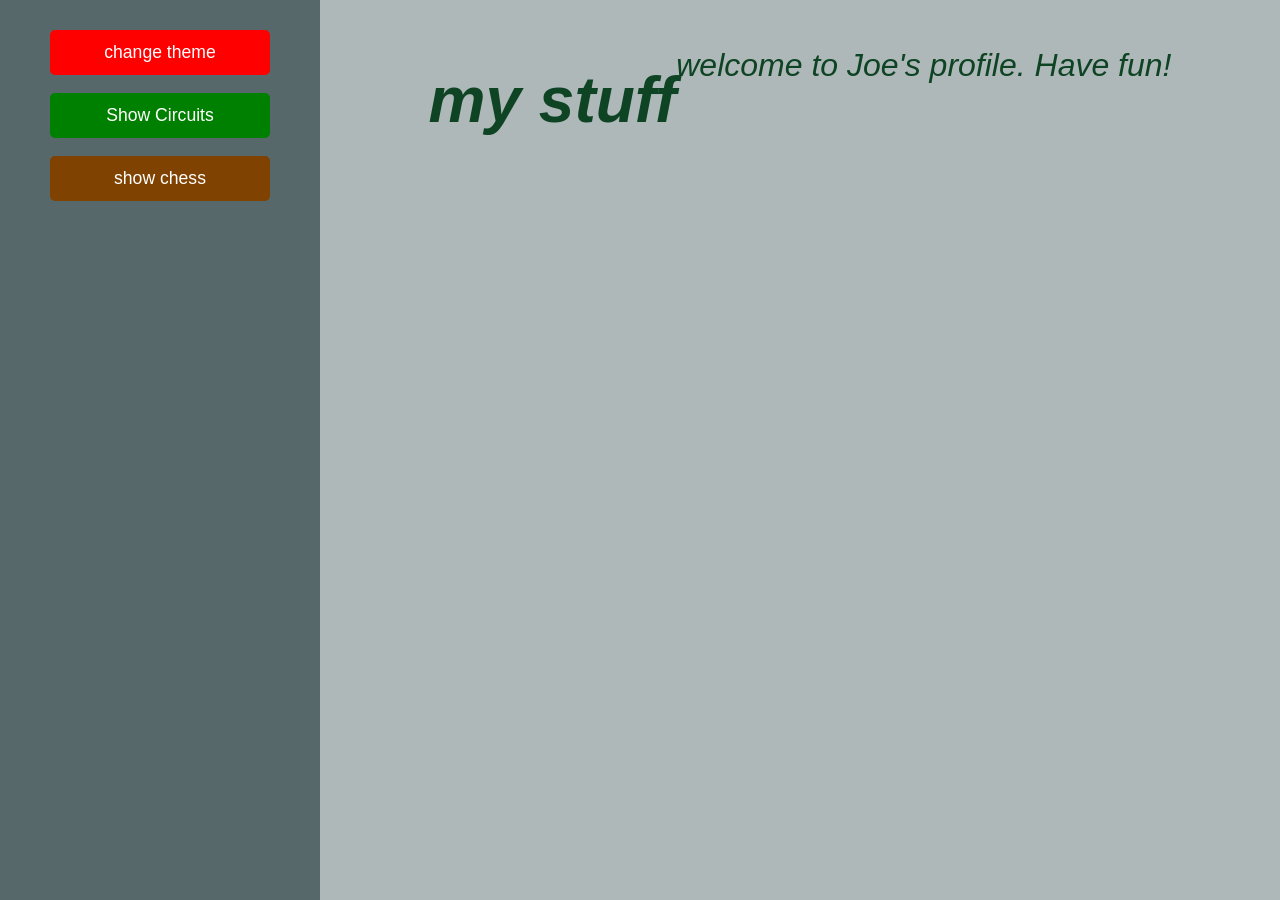
==== index.html @ e05e0a16 "added a subtitle in right div" ====
<!DOCTYPE html>
<html lang="en">
<head>
    <meta charset="UTF-8">
    <meta name="viewport" content="width=device-width, initial-scale=1.0">
    <title>Joe's profile</title>

    <link rel="icon" type="image/png" sizes="48×48" href="favicon.png">
    <meta name="description" content="Joe's profile helps to know tournaments Joe participated in and his circuits.">
    <!-- Connects your external CSS file -->
    <link rel="stylesheet" href="hi_joe.css">
</head>
<body data-theme="light">

    <!-- The main box that splits the screen -->
    <div class="screen-container">
        
        <!-- Left Side (Takes 25%) -->
        <div class="left-side">
            <button class="red-btn" onclick="toggleBackground()">change theme</button>
            <button class="circuits-btn" onclick="loadCircuits()">Show Circuits</button>
            <button class="chess-btn" onclick="loadchess()">show chess</button>
            <!-- Left content can go here later -->
        </div>
        
        <!-- Right Side (Takes 75%) -->
        <div class="right-side">
            <div class="title-container">
                <h1 id="titleText">my stuff</h1>
                <h2 id="subtitle">welcome to Joe's profile. Have fun!</h2>
            </div>
            <div id="circuitsContainer" class="circuits-container" style="display: none;"></div>
        </div>

    </div>

    <!--Connects your external JavaScript file -->
    <script src="hi_joe.js"></script>
</body>
</html>
---- hi_joe.css ----
/* Reset the full screen layout */
* {
    box-sizing: border-box;
}

:root {
    --page-bg: rgb(248, 244, 244);
    --left-bg: rgb(87, 104, 106);
    --right-bg: rgb(174, 184, 185);
    --title-color: rgba(2, 58, 24, 0.929);
    --red-btn-bg: red;
    --red-btn-hover: darkred;
    --circuits-btn-bg: green;
    --circuits-btn-hover: darkgreen;
    --chess-btn-bg: rgb(128, 66, 0);
    --chess-btn-hover: rgb(102, 51, 0);
}

body {
    margin: 0;
    font-family: sans-serif;
    min-height: 100vh;
    width: 100%;
    overflow-x: hidden;
    transition: background-color 1s ease;
    background-color: var(--page-bg);
}

body[data-theme="dark"] {
    --page-bg: #1f1f1f;
    --left-bg: #2f3b3d;
    --right-bg: #4a4a4a;
    --title-color: #f2f2f2;
    --red-btn-bg: #b30000;
    --red-btn-hover: #7a0000;
    --circuits-btn-bg: #1f7a1f;
    --circuits-btn-hover: #135213;
    --chess-btn-bg: #7a3d00;
    --chess-btn-hover: #5a2d00;
}

/* Parent container that arranges columns side-by-side */
.screen-container {
    display: flex;
    min-height: 100vh;
    width: 100%;
}

/* Left side layout (25% width) */
.left-side {
    width: 25%;
    min-height: 100vh;
    display: flex;
    flex-direction: column;
    justify-content: flex-start;
    align-items: center;
    background-color: var(--left-bg);
    padding: 20px 12px;
    gap: 10px;
}

/* Right side layout (75% width) */
.right-side {
    width: 75%;
    min-height: 100vh;
    display: flex;
    flex-direction: column;
    justify-content: flex-start;
    align-items: center;
    padding: 20px 16px 24px;
    background-color: var(--right-bg);
}

.title-container {
    display: flex;
    align-items: center;
    justify-content: center;
    width: 100%;
    margin-bottom: 16px;
}

h1 {
    font-size: clamp(2rem, 5vw, 5rem);
    font-style: italic;
    font-weight: bold;
    margin-bottom: 0;
    color: rgba(2, 58, 24, 0.929);
    text-align: center;
}

h2 {
    font-size: clamp(1rem, 3vw, 2rem);
    font-style: italic;
    font-weight: normal;
    margin-top: 0;
    color: rgba(2, 58, 24, 0.929);
    text-align: center;
}

.red-btn,
.circuits-btn {
    width: min(100%, 220px);
    color: white;
    border: none;
    padding: 12px 16px;
    font-size: 1.1rem;
    cursor: pointer;
    border-radius: 5px;
}

.red-btn {
    background-color: red;
    margin-top: 10px;
}

.red-btn:hover {
    background-color: darkred;
}

.circuits-btn {
    background-color: green;
    margin-top: 8px;
}

.circuits-btn:hover {
    background-color: darkgreen;
}

.circuits-container {
    display: flex;
    flex-direction: column;
    gap: 10px;
    margin-top: 20px;
    width: 100%;
    max-width: 600px;
    max-height: 400px;
    overflow-y: auto;
    padding: 10px;
    border: none;
    border-radius: 5px;
    background-color: transparent;
}

.circuit-link {
    display: block;
    padding: 10px 15px;
    background-color: #007bff;
    color: rgb(255, 255, 255);
    text-decoration: none;
    border-radius: 50px;
    word-break: break-word;
    font-size: 0.9rem;
    transition: background-color 0.3s ease;
    margin-top: 10px;
}

.circuit-link:hover {
    background-color: #0056b3;
}

.chess-btn {
    width: min(100%, 220px);
    color: rgb(255, 255, 255);
    border: none;
    padding: 12px 16px;
    font-size: 1.1rem;
    cursor: pointer;
    border-radius: 5px;
    background-color: rgb(128, 66, 0);
    margin-top: 8px;
}

.chess-btn:hover {
    background-color: rgb(102, 51, 0);
}

.chessContainer {
    display: flex;
    flex-direction: column;
    gap: 10px;
    margin-top: 20px;
    width: 100%;
    max-width: 600px;
    max-height: 400px;
    overflow-y: auto;
    padding: 10px;
    border: none;
    border-radius: 5px;
    background-color: transparent;
}

@media (max-width: 768px) {
    .screen-container {
        flex-direction: column;
    }

    .left-side,
    .right-side {
        width: 100%;
        min-height: auto;
    }

    .left-side {
        padding: 16px 12px 12px;
    }

    .right-side {
        padding: 16px 12px 24px;
    }

    h1 {
        font-size: clamp(1.8rem, 8vw, 3rem);
    }

    .red-btn,
    .circuits-btn {
        width: 100%;
        max-width: 280px;
        font-size: 1rem;
        padding: 12px 14px;
    }

    .circuits-container {
        margin-top: 12px;
        max-height: none;
    }
}
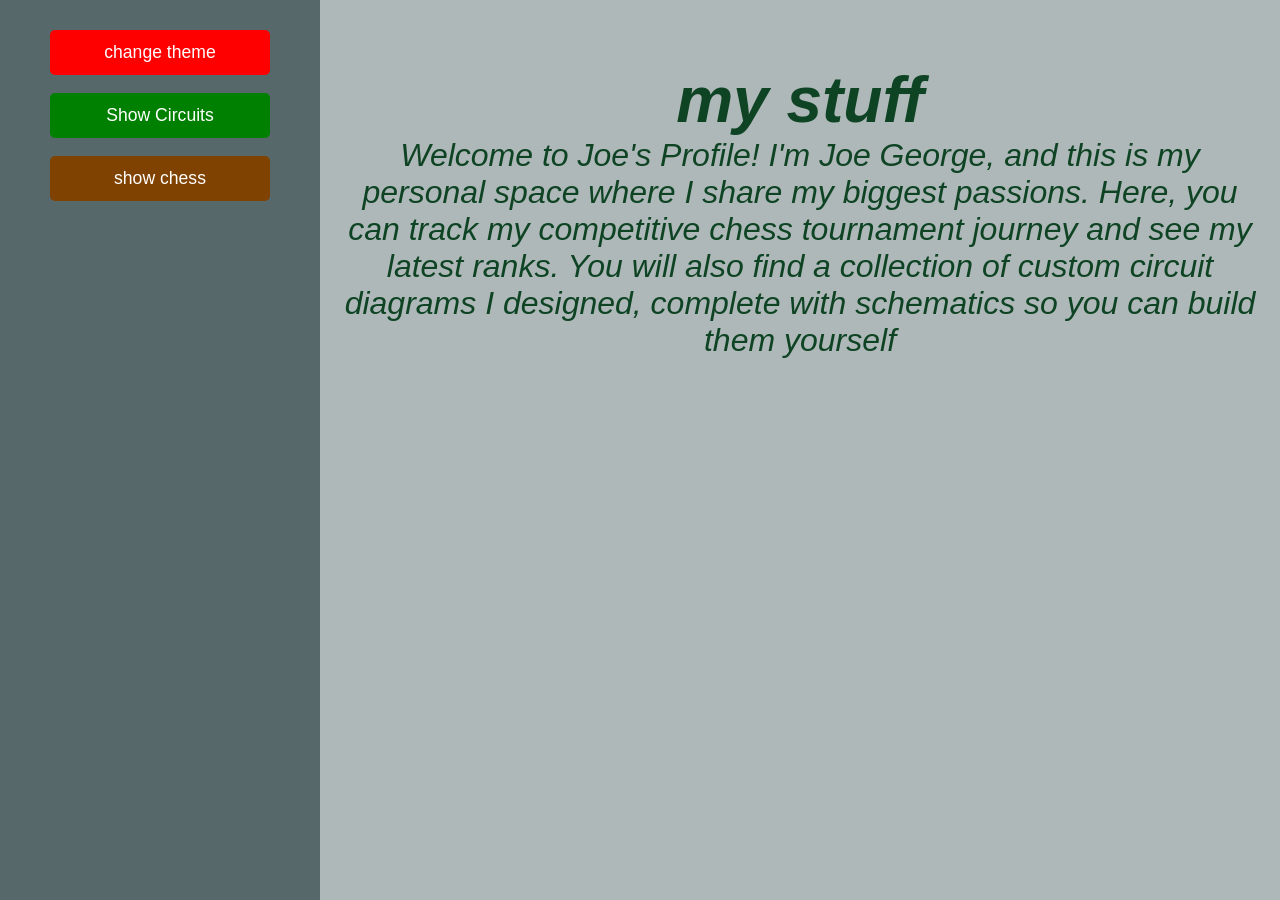
==== commit 23846486: "changed meta description and H2" ====
--- a/index.html
+++ b/index.html
@@ -6,7 +6,7 @@
     <title>Joe's profile</title>
 
     <link rel="icon" type="image/png" sizes="48×48" href="favicon.png">
-    <meta name="description" content="Joe's profile helps to know tournaments Joe participated in and his circuits.">
+    <meta name="description" content="Explore Joe's Profile by Joe George. Track my chess tournament ranks and make easy-to-build circuit diagrams for your next project">
     <!-- Connects your external CSS file -->
     <link rel="stylesheet" href="hi_joe.css">
 </head>
@@ -27,7 +27,7 @@
         <div class="right-side">
             <div class="title-container">
                 <h1 id="titleText">my stuff</h1>
-                <h2 id="subtitle">welcome to Joe's profile. Have fun!</h2>
+                <h2 id="subtitle">Welcome to Joe's Profile! I'm Joe George, and this is my personal space where I share my biggest passions. Here, you can track my competitive chess tournament journey and see my latest ranks. You will also find a collection of custom circuit diagrams I designed, complete with schematics so you can build them yourself</h2>
             </div>
             <div id="circuitsContainer" class="circuits-container" style="display: none;"></div>
         </div>
--- a/hi_joe.css
+++ b/hi_joe.css
@@ -73,6 +73,7 @@
 
 .title-container {
     display: flex;
+    flex-direction: column;
     align-items: center;
     justify-content: center;
     width: 100%;
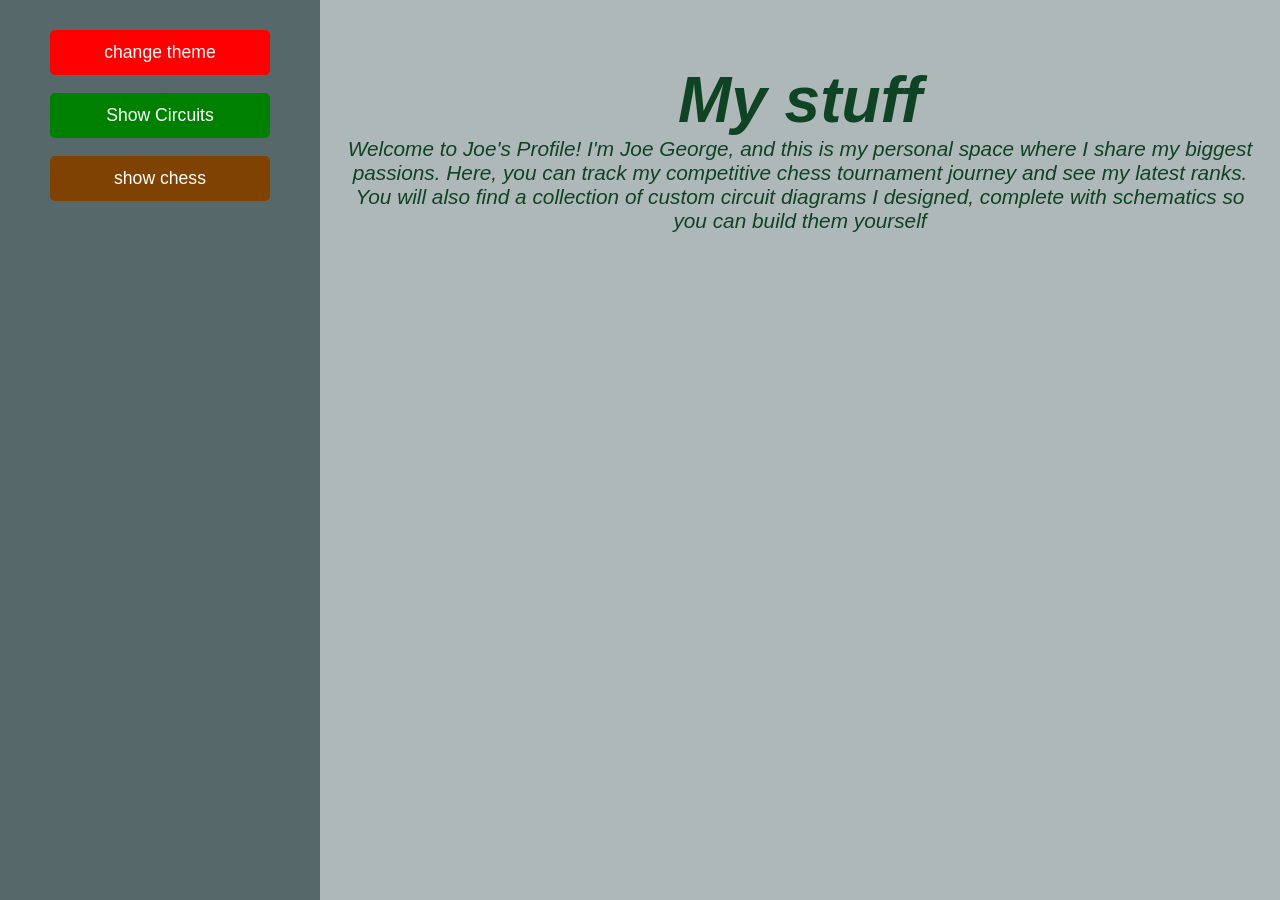
==== commit cc273d75: "edited h1 and h2" ====
--- a/index.html
+++ b/index.html
@@ -26,7 +26,7 @@
         <!-- Right Side (Takes 75%) -->
         <div class="right-side">
             <div class="title-container">
-                <h1 id="titleText">my stuff</h1>
+                <h1 id="titleText">My stuff</h1>
                 <h2 id="subtitle">Welcome to Joe's Profile! I'm Joe George, and this is my personal space where I share my biggest passions. Here, you can track my competitive chess tournament journey and see my latest ranks. You will also find a collection of custom circuit diagrams I designed, complete with schematics so you can build them yourself</h2>
             </div>
             <div id="circuitsContainer" class="circuits-container" style="display: none;"></div>
@@ -37,4 +37,4 @@
     <!--Connects your external JavaScript file -->
     <script src="hi_joe.js"></script>
 </body>
-</html>+</html>
--- a/hi_joe.css
+++ b/hi_joe.css
@@ -90,7 +90,7 @@
 }
 
 h2 {
-    font-size: clamp(1rem, 3vw, 2rem);
+    font-size: clamp(0.5rem, 2.0vw, 1.3rem);
     font-style: italic;
     font-weight: normal;
     margin-top: 0;
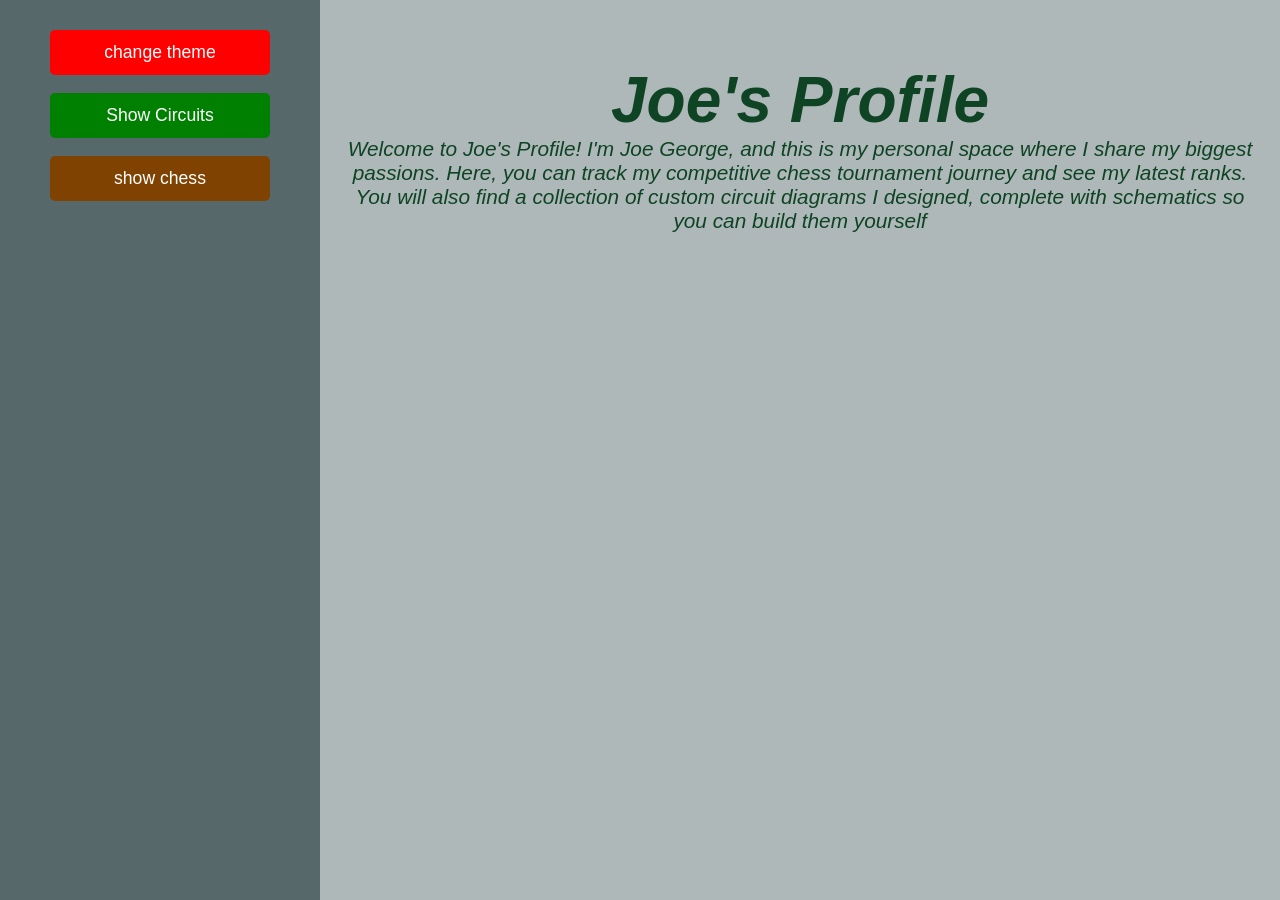
==== commit cd21dd6f: "edited h1" ====
--- a/index.html
+++ b/index.html
@@ -26,7 +26,7 @@
         <!-- Right Side (Takes 75%) -->
         <div class="right-side">
             <div class="title-container">
-                <h1 id="titleText">My stuff</h1>
+                <h1 id="titleText">Joe's Profile</h1>
                 <h2 id="subtitle">Welcome to Joe's Profile! I'm Joe George, and this is my personal space where I share my biggest passions. Here, you can track my competitive chess tournament journey and see my latest ranks. You will also find a collection of custom circuit diagrams I designed, complete with schematics so you can build them yourself</h2>
             </div>
             <div id="circuitsContainer" class="circuits-container" style="display: none;"></div>
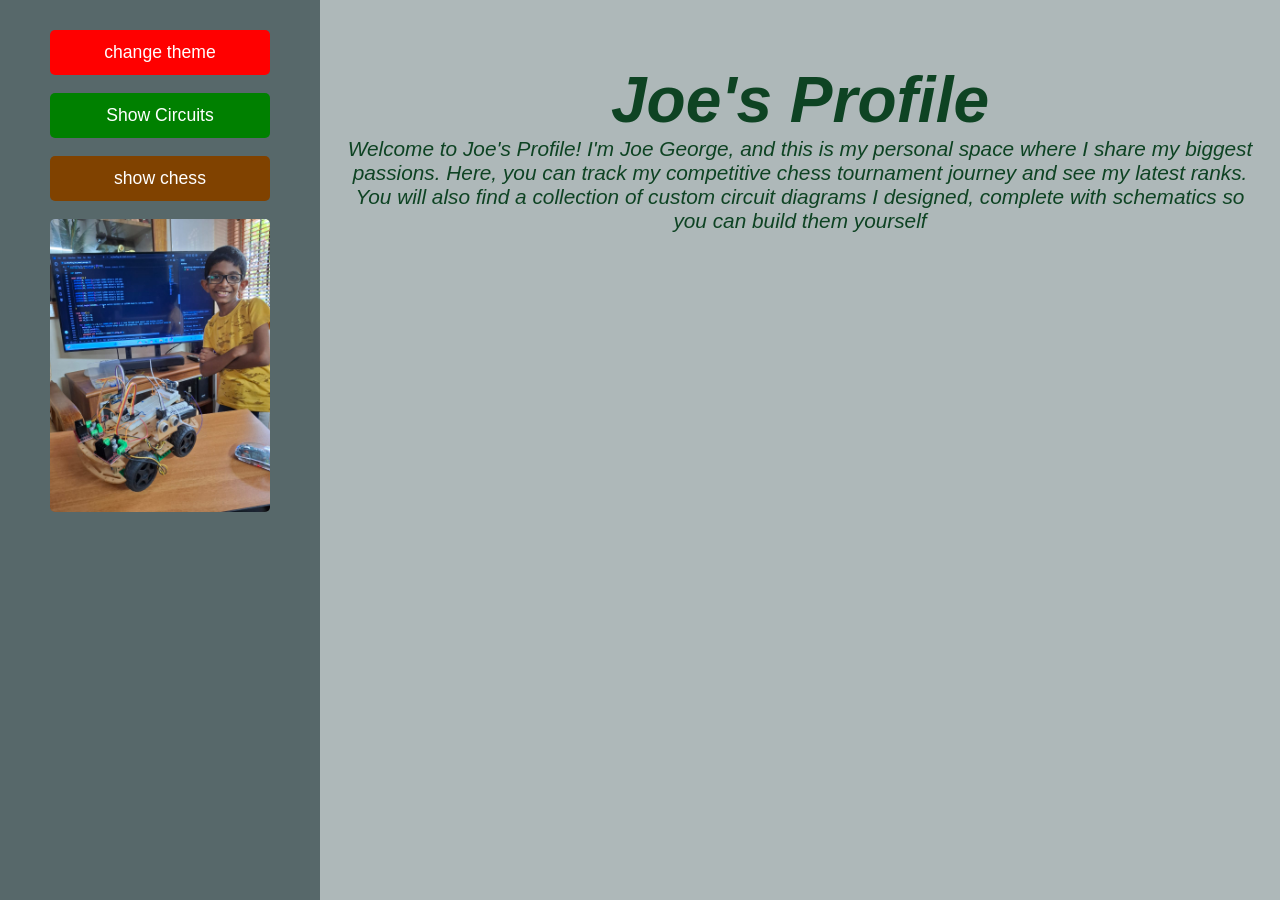
==== commit 604696d3: "added profile picture" ====
--- a/index.html
+++ b/index.html
@@ -20,7 +20,7 @@
             <button class="red-btn" onclick="toggleBackground()">change theme</button>
             <button class="circuits-btn" onclick="loadCircuits()">Show Circuits</button>
             <button class="chess-btn" onclick="loadchess()">show chess</button>
-            <!-- Left content can go here later -->
+            <img class="car-picture" src="contents/car_pic.jpeg" alt="Car">
         </div>
         
         <!-- Right Side (Takes 75%) -->
--- a/hi_joe.css
+++ b/hi_joe.css
@@ -175,6 +175,14 @@
     background-color: rgb(102, 51, 0);
 }
 
+.car-picture {
+    display: block;
+    width: min(100%, 220px);
+    height: auto;
+    margin-top: 8px;
+    border-radius: 5px;
+}
+
 .chessContainer {
     display: flex;
     flex-direction: column;
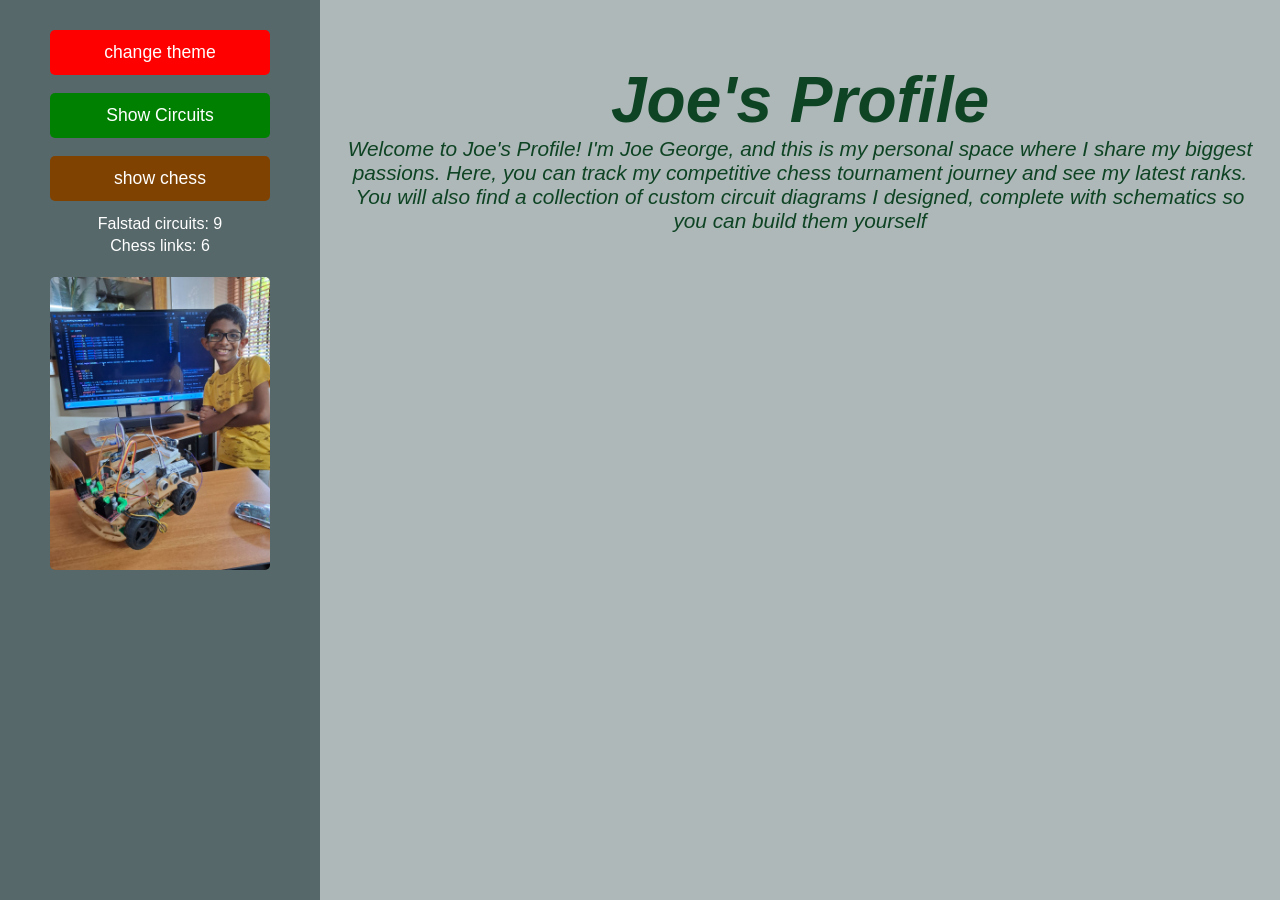
==== commit dfd4f2b7: "made it to where it shows the count of chess links and falstad circuits" ====
--- a/index.html
+++ b/index.html
@@ -20,6 +20,10 @@
             <button class="red-btn" onclick="toggleBackground()">change theme</button>
             <button class="circuits-btn" onclick="loadCircuits()">Show Circuits</button>
             <button class="chess-btn" onclick="loadchess()">show chess</button>
+            <div class="link-counts" aria-live="polite">
+                <p>Falstad circuits: <span id="circuitCount">Loading...</span></p>
+                <p>Chess links: <span id="chessCount">Loading...</span></p>
+            </div>
             <img class="car-picture" src="contents/car_pic.jpeg" alt="Car">
         </div>
         
--- a/hi_joe.css
+++ b/hi_joe.css
@@ -175,6 +175,15 @@
     background-color: rgb(102, 51, 0);
 }
 
+.link-counts {
+    color: white;
+    text-align: center;
+}
+
+.link-counts p {
+    margin: 4px 0;
+}
+
 .car-picture {
     display: block;
     width: min(100%, 220px);
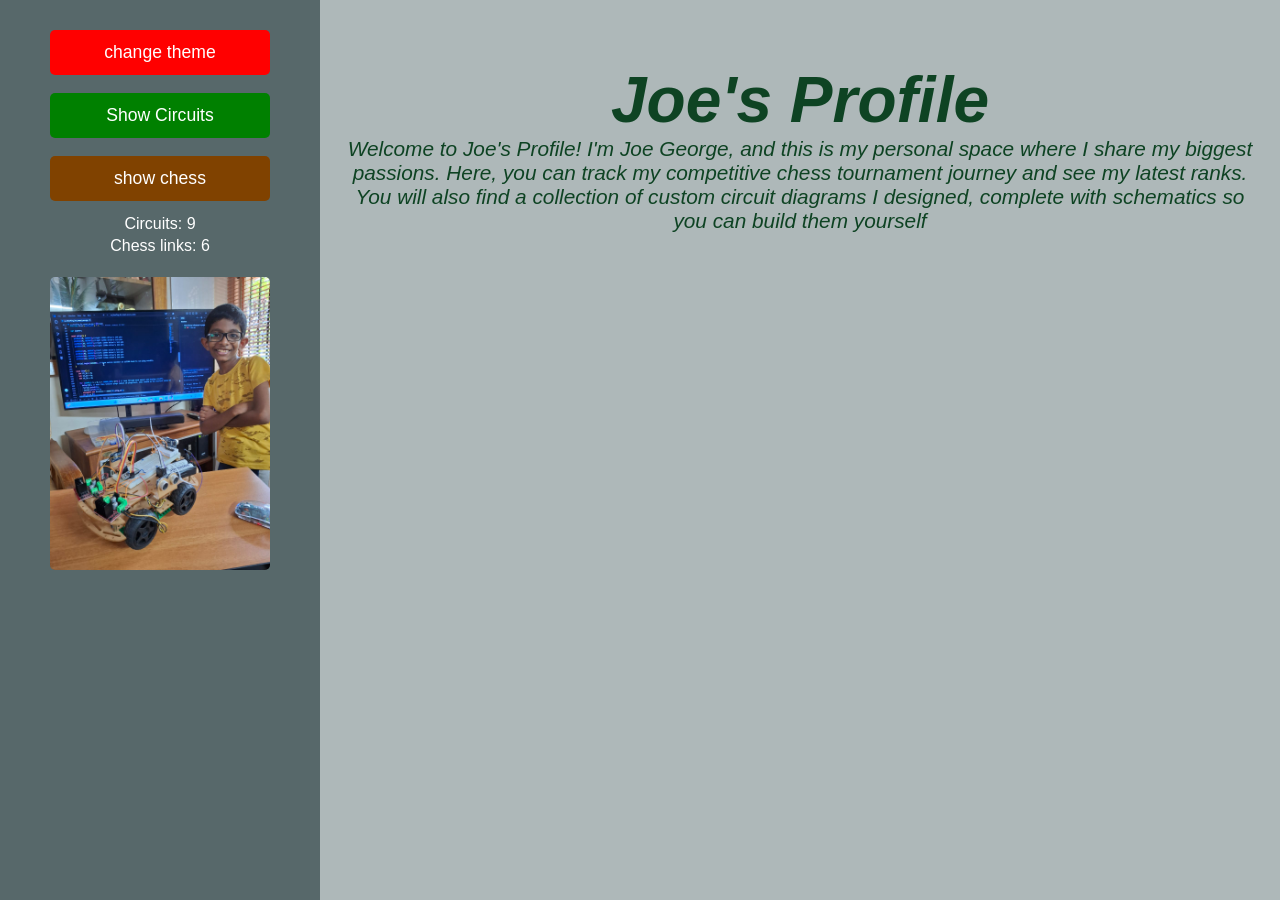
==== commit 4117af00: "changed text 'falstad circuits' to circuits" ====
--- a/index.html
+++ b/index.html
@@ -21,7 +21,7 @@
             <button class="circuits-btn" onclick="loadCircuits()">Show Circuits</button>
             <button class="chess-btn" onclick="loadchess()">show chess</button>
             <div class="link-counts" aria-live="polite">
-                <p>Falstad circuits: <span id="circuitCount">Loading...</span></p>
+                <p>Circuits: <span id="circuitCount">Loading...</span></p>
                 <p>Chess links: <span id="chessCount">Loading...</span></p>
             </div>
             <img class="car-picture" src="contents/car_pic.jpeg" alt="Car">
